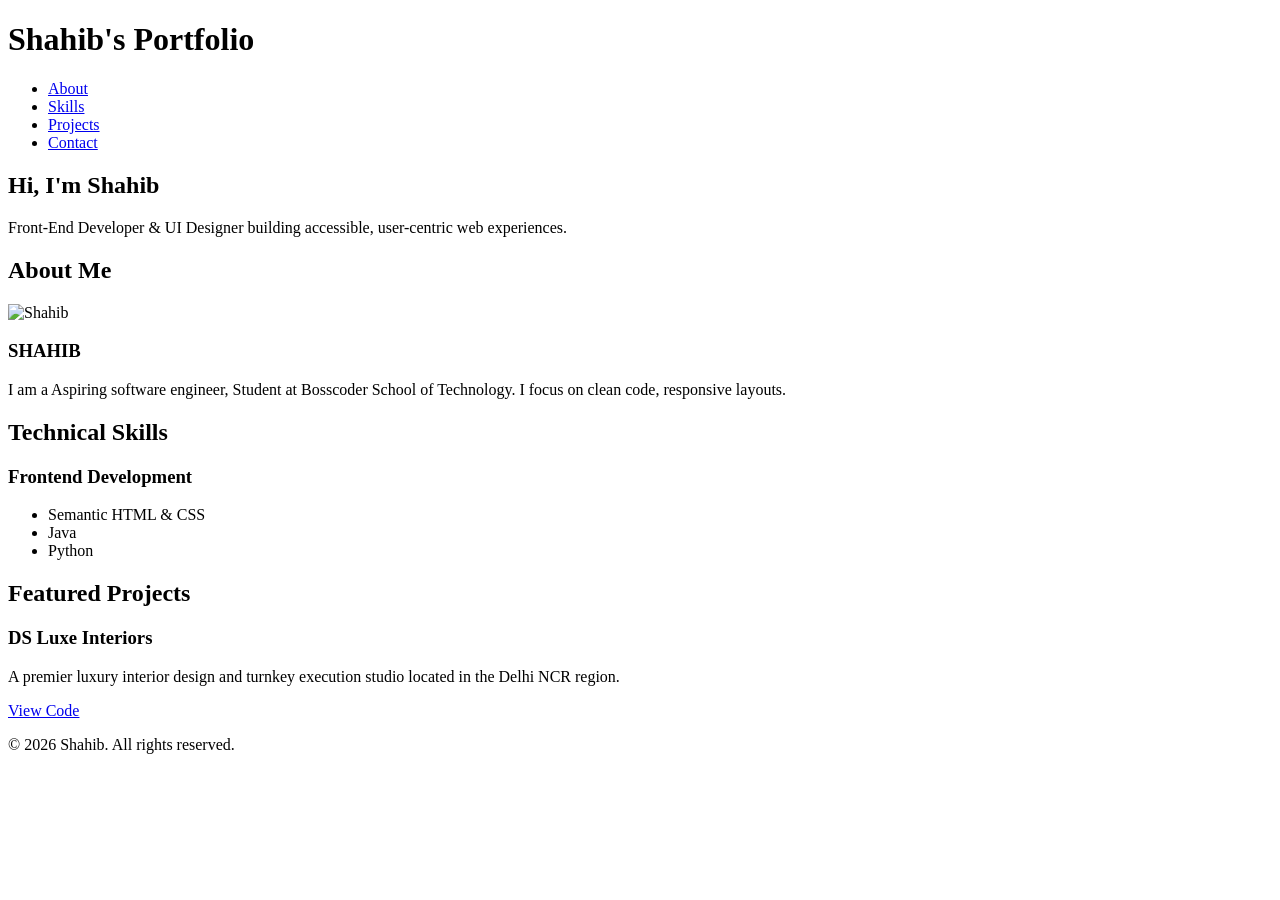
==== Module 2: HTML & CSS foundations/p6/index.html @ 441907f5 "Add initial HTML structure for portfolio page" ====
<!DOCTYPE html>
<html lang="en">
<head>
    <meta charset="UTF-8">
    <meta name="viewport" content="width=device-width, initial-scale=1.0">
    <title> Portfolio</title>
    </head>
<body>
    <header>
        <h1>Shahib's Portfolio</h1>
    </header>

        <nav >
            <ul>
                <li><a href="#about">About</a></li>
                <li><a href="#skills">Skills</a></li>
                <li><a href="#projects">Projects</a></li>
                <li><a href="#contact">Contact</a></li>
            </ul>
        </nav>
    

    
    <main>

        <section>
            <h1>Hi, I'm Shahib</h1>
            <p >Front-End Developer & UI Designer building accessible, user-centric web experiences.</p>
            
        </section>

        <section>
            <h2>About Me</h2>
            <div >
                
                    <img src="/Users/shahibalamsaifi/Documents/my photos/12.jpeg" alt="Shahib" width="200" height="400" loading="lazy">
                    <p><h3>SHAHIB</h3></p>
                
                <div>
                    <p>I am a Aspiring software engineer, Student at Bosscoder School of Technology. I focus on clean code, responsive layouts.</p>
                </div>
            </div>
        </section>

        <section>
            <h2>Technical Skills</h2>
            <div >
                <h3>Frontend Development</h3>
                <ul>
                    <li>Semantic HTML & CSS</li>
                    <li>Java</li>
                    <li>Python</li>
                </ul>
            </div>
        </section>

        <section >
            <h2>Featured Projects</h2>
            <div>
                <article>
                    <div>
                        <h3>DS Luxe Interiors</h3>
                        <p>A premier luxury interior design and turnkey execution studio located in the Delhi NCR region.</p>
                        <div>
                            <a href="https://github.com" target="_blank" >View Code</a>
                        </div>
                    </div>
                </article>
            </div>
        </section>


    </main>

    <footer>
        <div>
            <p>&copy; 2026 Shahib. All rights reserved.</p>
        </div>
    </footer>

</body>
</html>
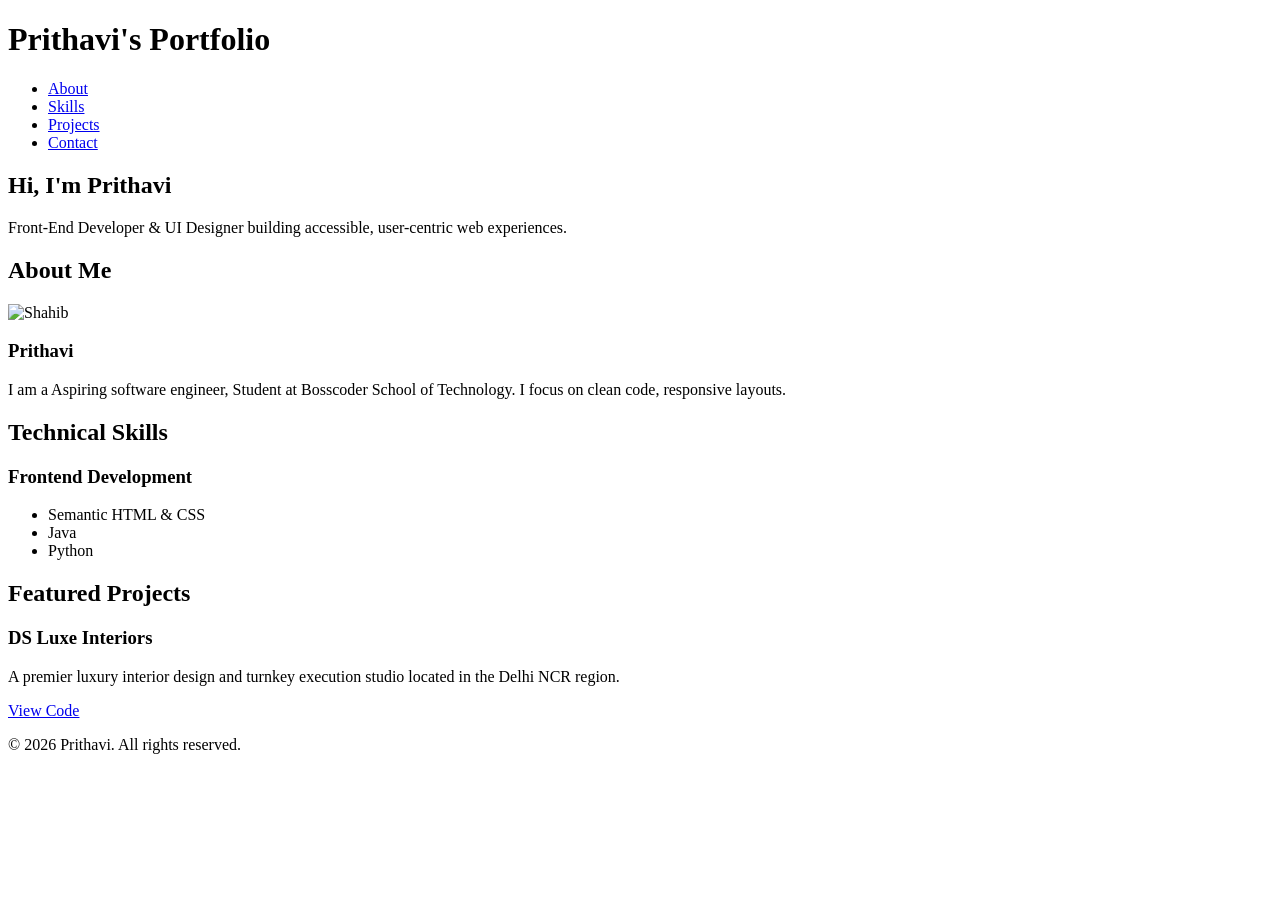
==== commit e7989cc7: "some crutial errors" ====
--- a/Module 2: HTML & CSS foundations/p6/index.html
+++ b/Module 2: HTML & CSS foundations/p6/index.html
@@ -7,7 +7,7 @@
     </head>
 <body>
     <header>
-        <h1>Shahib's Portfolio</h1>
+        <h1>Prithavi's Portfolio</h1>
     </header>
 
         <nav >
@@ -24,7 +24,7 @@
     <main>
 
         <section>
-            <h1>Hi, I'm Shahib</h1>
+            <h1>Hi, I'm Prithavi</h1>
             <p >Front-End Developer & UI Designer building accessible, user-centric web experiences.</p>
             
         </section>
@@ -34,7 +34,7 @@
             <div >
                 
                     <img src="/Users/shahibalamsaifi/Documents/my photos/12.jpeg" alt="Shahib" width="200" height="400" loading="lazy">
-                    <p><h3>SHAHIB</h3></p>
+                    <p><h3>Prithavi</h3></p>
                 
                 <div>
                     <p>I am a Aspiring software engineer, Student at Bosscoder School of Technology. I focus on clean code, responsive layouts.</p>
@@ -74,7 +74,7 @@
 
     <footer>
         <div>
-            <p>&copy; 2026 Shahib. All rights reserved.</p>
+            <p>&copy; 2026 Prithavi. All rights reserved.</p>
         </div>
     </footer>
 
